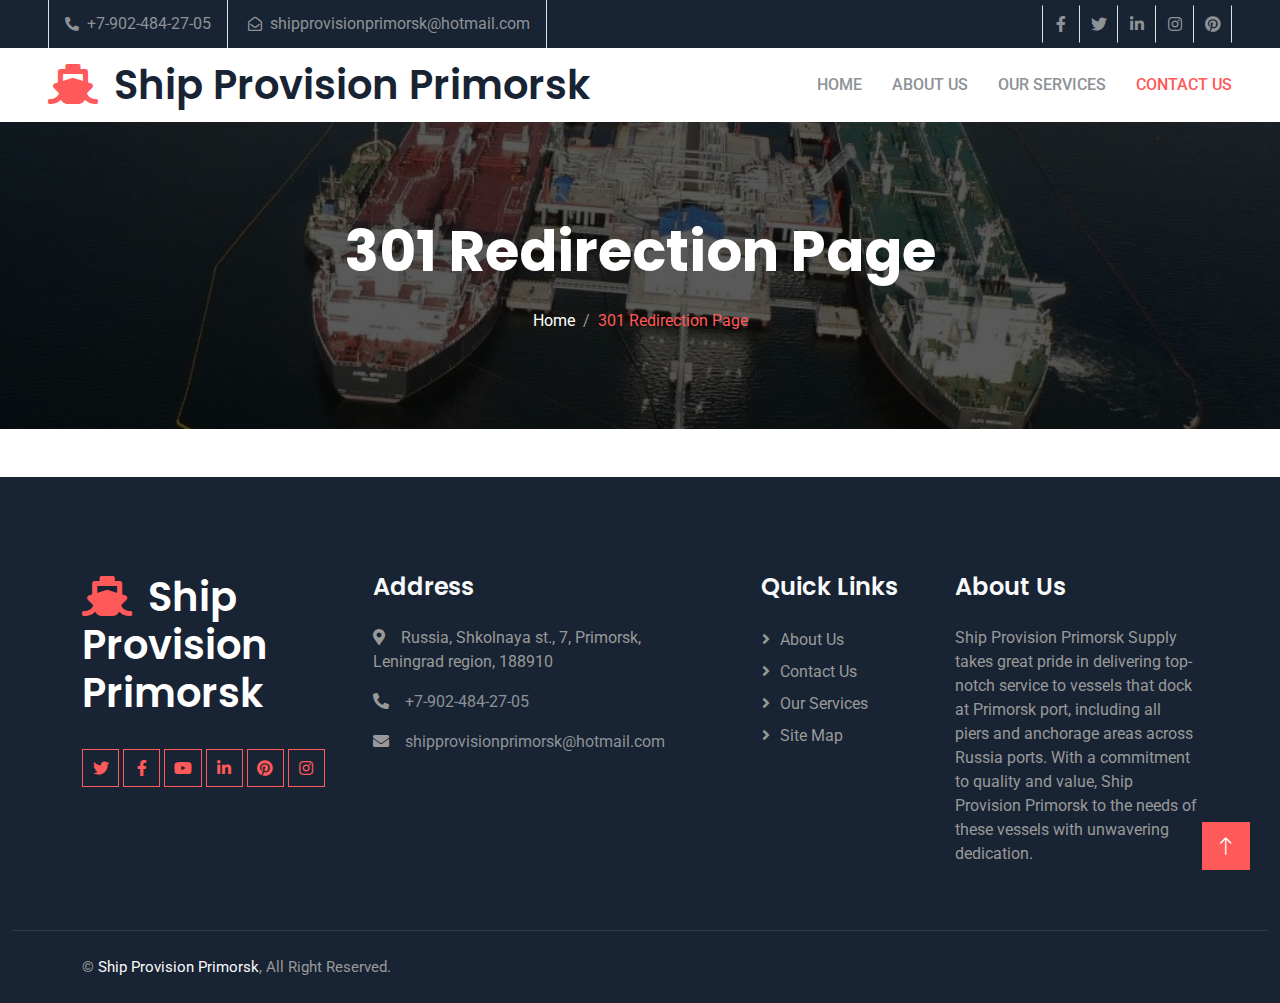
==== 301_redirection.html @ a79673f1 "website_one" ====
<!DOCTYPE html>
<html lang="en">
  <head>
    <meta charset="utf-8" />
    <title>Contact Us |Ship Provision Primorsk</title>
    <meta content="width=device-width, initial-scale=1.0" name="viewport" />
    <meta content="Cargo ship,Port operations,Shipping containers,Logistics,Bulk cargo,Shipping industry" name="keywords" />
    <meta name="description" content="Our cargo shipping services provide efficient and reliable transportation of goods around the world. We handle a variety of cargo types, including containerized cargo, bulk cargo, and oversized cargo, and offer comprehensive logistics solutions for businesses of all sizes. Contact us today to learn more.">

    <!-- Favicon -->
    <link href="./img/favicon.ico" rel="icon" />

    <!-- Google Web Fonts -->
    <link rel="preconnect" href="https://fonts.googleapis.com" />
    <link rel="preconnect" href="https://fonts.gstatic.com" crossorigin />
    <link
      href="https://fonts.googleapis.com/css2?family=Roboto:wght@400;500&family=Poppins:wght@600;700&display=swap"
      rel="stylesheet"
    />

    <!-- Icon Font Stylesheet -->
    <link
      href="https://cdnjs.cloudflare.com/ajax/libs/font-awesome/5.10.0/css/all.min.css"
      rel="stylesheet"
    />
    <link
      href="https://cdn.jsdelivr.net/npm/bootstrap-icons@1.4.1/font/bootstrap-icons.css"
      rel="stylesheet"
    />

    <!-- Libraries Stylesheet -->
    <link href="./lib/animate/animate.min.css" rel="stylesheet" />
    <link href="./lib/owlcarousel/assets/owl.carousel.min.css" rel="stylesheet" />

    <!-- Customized Bootstrap Stylesheet -->
    <link href="./css/bootstrap.min.css" rel="stylesheet" />

    <!-- Template Stylesheet -->
    <link href="./css/style.css" rel="stylesheet" />
  </head>

  <body>
    <!-- Spinner Start -->
    <div
      id="spinner"
      class="show bg-white position-fixed translate-middle w-100 vh-100 top-50 start-50 d-flex align-items-center justify-content-center"
    >
      <div class="spinner-grow text-primary" role="status"></div>
    </div>
    <!-- Spinner End -->

    <!-- Topbar Start -->
    <div class="container-fluid bg-dark p-0">
      <div class="row gx-0 d-none d-lg-flex">
        <div class="col-lg-7 px-5 text-start">
          <div
            class="h-100 d-inline-flex align-items-center border-start border-end px-3"
          >
            <small class="fa fa-phone-alt me-2"></small>
            <a href="tel:+7-902-484-27-05" class="text-secondary">+7-902-484-27-05</a>
          </div>
          <div class="h-100 d-inline-flex align-items-center border-end px-3">
            <small class="far fa-envelope-open me-2"></small>
            <a href="mailto:shipprovisionprimorsk@hotmail.com" class="text-secondary">shipprovisionprimorsk@hotmail.com</a>
          </div>
          <div class="h-100 d-inline-flex align-items-center border-end px-3">
            <small class="far fa-clock me-2"></small>
            <small>Mon - Fri : 09 AM - 09 PM</small>
          </div>
        </div>
        <div class="col-lg-5 px-5 text-end">
          <div class="h-100 d-inline-flex align-items-center">
            <a class="btn btn-square border-end border-start" href="https://web.facebook.com/profile.php?id=100092667631464"
              ><i class="fab fa-facebook-f"></i
            ></a>
            <a class="btn btn-square border-end" href=""
              ><i class="fab fa-twitter"></i
            ></a>
            <a class="btn btn-square border-end" href=""
              ><i class="fab fa-linkedin-in"></i
            ></a>
            <a class="btn btn-square border-end" href="https://www.instagram.com/shipprovisionprimorsk/"
              ><i class="fab fa-instagram"></i
            ></a>
            <a class="btn btn-square border-end" href="https://www.pinterest.com/shipprovisionprimorsk/"
              ><i class="fab fa-pinterest"></i
            ></a>
          </div>
        </div>
      </div>
    </div>
    <!-- Topbar End -->

    <!-- Navbar Start -->
    <nav
      class="navbar navbar-expand-lg bg-white navbar-light sticky-top px-4 px-lg-5 py-lg-0"
    >
      <a href="./index.html" class="navbar-brand d-flex align-items-center">
        <h1 class="m-0">
          <i class="fa fa-ship text-primary me-3"></i>Ship Provision Primorsk
        </h1>
      </a>
      <button
        type="button"
        class="navbar-toggler"
        data-bs-toggle="collapse"
        data-bs-target="#navbarCollapse"
      >
        <span class="navbar-toggler-icon"></span>
      </button>
      <div class="collapse navbar-collapse" id="navbarCollapse">
        <div class="navbar-nav ms-auto py-3 py-lg-0">
          <a href="./index.html" class="nav-item nav-link ">Home</a>
          <a href="./about_us.html" class="nav-item nav-link ">About Us</a>
          <a href="./our_service.html" class="nav-item nav-link ">Our Services</a>
          <a href="./contact_us.html" class="nav-item nav-link active">Contact Us</a>
        </div>
      </div>
    </nav>
    <!-- Navbar End -->

    <!-- Page Header Start -->
    <div
      class="container-fluid page-header py-5 mb-5 wow fadeIn"
      data-wow-delay="0.1s"
    >
      <div class="container text-center py-5">
        <h1 class="display-4 text-white animated slideInDown mb-4">
          301 Redirection Page
        </h1>
        <nav aria-label="breadcrumb animated slideInDown">
          <ol class="breadcrumb justify-content-center mb-0">
            <li class="breadcrumb-item">
              <a class="text-white" href="#">Home</a>
            </li>
            <li class="breadcrumb-item text-primary active" aria-current="page">
                301 Redirection Page
            </li>
          </ol>
        </nav>
      </div>
    </div>
    <!-- Page Header End -->

     
    <!-- Footer Start -->
    <div
      class="container-fluid bg-dark footer mt-5 pt-5 wow fadeIn"
      data-wow-delay="0.1s"
    >
      <div class="container py-5">
        <div class="row g-5">
          <div class="col-lg-3 col-md-6">
            <h1 class="text-white mb-4">
              <i class="fa fa-ship text-primary me-3"></i>Ship Provision Primorsk
            </h1>
            <div class="d-flex pt-2">
              <a class="btn btn-square btn-outline-primary me-1" href=""
                ><i class="fab fa-twitter"></i
              ></a>
              <a class="btn btn-square btn-outline-primary me-1" href="https://web.facebook.com/profile.php?id=100092667631464"
                ><i class="fab fa-facebook-f"></i
              ></a>
              <a class="btn btn-square btn-outline-primary me-1" href="https://www.youtube.com/@shipprovisionprimorsk"
                ><i class="fab fa-youtube"></i
              ></a>
              <a class="btn btn-square btn-outline-primary me-1" href=""
                ><i class="fab fa-linkedin-in"></i
              ></a>
              <a class="btn btn-square btn-outline-primary me-1" href="https://www.pinterest.com/shipprovisionprimorsk/"
                ><i class="fab fa-pinterest"></i
              ></a>
              <a class="btn btn-square btn-outline-primary me-0" href="https://www.instagram.com/shipprovisionprimorsk/"
                ><i class="fab fa-instagram"></i
              ></a>
            </div>
          </div>
          <div class="col-lg-4 col-md-6 ">
            <h4 class="text-light mb-4">Address</h4>
            <p>
              <i class="fa fa-map-marker-alt me-3"></i>Russia, Shkolnaya st., 7, Primorsk, Leningrad region, 188910
            </p>
            <p><i class="fa fa-phone-alt me-3"></i><a href="tel:+7-902-484-27-05" class="text-secondary">+7-902-484-27-05</a></p>
            <p><i class="fa fa-envelope me-3"></i><a href="mailto:shipprovisionprimorsk@hotmail.com" class="text-secondary">shipprovisionprimorsk@hotmail.com</a></p>
          </div>
          <div class="col-lg-2 col-md-6">
            <h4 class="text-light mb-4">Quick Links</h4>
            <a class="btn btn-link" href="./about_us.html">About Us</a>
            <a class="btn btn-link" href="./contact_us.html">Contact Us</a>
            <a class="btn btn-link" href="./our_service.html">Our Services</a>
            <a class="btn btn-link" href="./site_map.html">Site Map</a>
          </div>
          <div class="col-lg-3 col-md-6">
            <h4 class="text-light mb-4">About Us</h4>
            <p>Ship Provision Primorsk Supply takes great pride in delivering top-notch service to vessels that dock at Primorsk port, including all piers and anchorage areas across Russia ports. With a commitment to quality and value, Ship Provision Primorsk to the needs of these vessels with unwavering dedication.</p>
          </div>
        </div>
      </div>
      <div class="container-fluid copyright">
        <div class="container">
          <div class="row">
            <div class="col-md-6 text-center text-md-start mb-3 mb-md-0">
              &copy; <a href="#">Ship Provision Primorsk</a>, All Right Reserved.
            </div>
          </div>
        </div>
      </div>
    </div>
    <!-- Footer End -->

    <!-- Back to Top -->
    <a href="#" class="btn btn-lg btn-primary btn-lg-square back-to-top"
      ><i class="bi bi-arrow-up"></i
    ></a>

    <!-- JavaScript Libraries -->
    <script src="https://code.jquery.com/jquery-3.4.1.min.js"></script>
    <script src="https://cdn.jsdelivr.net/npm/bootstrap@5.0.0/dist/js/bootstrap.bundle.min.js"></script>
    <script src="lib/wow/wow.min.js"></script>
    <script src="lib/easing/easing.min.js"></script>
    <script src="lib/waypoints/waypoints.min.js"></script>
    <script src="lib/owlcarousel/owl.carousel.min.js"></script>

    <!-- Template Javascript -->
    <script src="js/main.js"></script>
  </body>
</html>
---- css/style.css ----
/********** Template CSS **********/
:root {
    --primary: #FF5959;
    --secondary: #8D9297;
    --light: #F8F9FA;
    --dark: #182333;
}

.back-to-top {
    position: fixed;
    display: none;
    right: 30px;
    bottom: 30px;
    z-index: 99;
}


/*** Spinner ***/
#spinner {
    opacity: 0;
    visibility: hidden;
    transition: opacity .5s ease-out, visibility 0s linear .5s;
    z-index: 99999;
}

#spinner.show {
    transition: opacity .5s ease-out, visibility 0s linear 0s;
    visibility: visible;
    opacity: 1;
}


/*** Button ***/
.btn {
    font-weight: 500;
    transition: .5s;
}

.btn.btn-primary,
.btn.btn-outline-primary:hover {
    color: #FFFFFF;
}

.btn-square {
    width: 38px;
    height: 38px;
}

.btn-sm-square {
    width: 32px;
    height: 32px;
}

.btn-lg-square {
    width: 48px;
    height: 48px;
}

.btn-square,
.btn-sm-square,
.btn-lg-square {
    padding: 0;
    display: flex;
    align-items: center;
    justify-content: center;
    font-weight: normal;
}


/*** Navbar ***/
.navbar.sticky-top {
    top: -100px;
    transition: .5s;
}

.navbar .navbar-nav .nav-link {
    margin-left: 30px;
    padding: 25px 0;
    color: var(--secondary);
    font-weight: 500;
    text-transform: uppercase;
    outline: none;
}

.navbar .navbar-nav .nav-link:hover,
.navbar .navbar-nav .nav-link.active {
    color: var(--primary);
}

.navbar .dropdown-toggle::after {
    border: none;
    content: "\f107";
    font-family: "Font Awesome 5 Free";
    font-weight: 900;
    vertical-align: middle;
    margin-left: 8px;
}

@media (max-width: 991.98px) {
    .navbar .navbar-nav .nav-link  {
        margin-left: 0;
        padding: 10px 0;
    }

    .navbar .navbar-nav {
        margin-top: 25px;
        border-top: 1px solid #EEEEEE;
    }
}

@media (min-width: 992px) {
    .navbar .nav-item .dropdown-menu {
        display: block;
        border: none;
        margin-top: 0;
        top: 150%;
        right: 0;
        opacity: 0;
        visibility: hidden;
        transition: .5s;
    }

    .navbar .nav-item:hover .dropdown-menu {
        top: 100%;
        visibility: visible;
        transition: .5s;
        opacity: 1;
    }
}


/*** Header ***/
.carousel-caption {
    top: 0;
    left: 0;
    right: 0;
    bottom: 0;
    display: flex;
    align-items: center;
    text-align: start;
    background: rgba(0, 0, 0, .65);
    z-index: 1;
}

.carousel-control-prev,
.carousel-control-next {
    width: 15%;
}

.carousel-control-prev-icon,
.carousel-control-next-icon {
    width: 4rem;
    height: 4rem;
    background-color: var(--dark);
    border: 15px solid var(--dark);
    border-radius: 50px;
}

.carousel-caption .breadcrumb-item+.breadcrumb-item::before {
    content: "\f111";
    font-family: "Font Awesome 5 Free";
    font-weight: 900;
    color: var(--primary);
}

@media (max-width: 768px) {
    #header-carousel .carousel-item {
        position: relative;
        min-height: 450px;
    }
    
    #header-carousel .carousel-item img {
        position: absolute;
        width: 100%;
        height: 100%;
        object-fit: cover;
    }

    .carousel-control-prev-icon,
    .carousel-control-next-icon {
        width: 3rem;
        height: 3rem;
        border-width: 12px;
    }
}

.page-header {
    background: linear-gradient(rgba(0, 0, 0, .65), rgba(0, 0, 0, .65)), url(../img/carousel-1.jpg) center center no-repeat;
    background-size: cover;
}

.page-header .breadcrumb-item+.breadcrumb-item::before {
    color: #999999;
}


/*** Facts ***/
.facts-overlay {
    position: absolute;
    padding: 30px;
    width: 100%;
    height: 100%;
    top: 0;
    left: 0;
    display: flex;
    flex-direction: column;
    justify-content: center;
    background: rgba(0, 0, 0, .65);
}

.facts-overlay h1 {
    font-size: 120px;
    color: transparent;
    -webkit-text-stroke: 2px var(--primary);
}

.facts-overlay a:hover {
    color: var(--primary) !important;
}


/*** Service ***/
.service-text::before {
    position: absolute;
    content: "";
    width: 100%;
    height: 0;
    top: 0;
    left: 0;
    background: var(--primary);
    opacity: 0;
    transition: .5s;
}

.service-item:hover .service-text::before {
    height: 100%;
    opacity: 1;
}

.service-text * {
    position: relative;
    transition: .5s;
    z-index: 1;
}

.service-item:hover .service-text * {
    color: #FFFFFF !important;
}


/*** Appointment ***/
.appointment {
    background: linear-gradient(rgba(0, 0, 0, .65), rgba(0, 0, 0, .65)), url(../img/carousel-2.jpg) center center no-repeat;
    background-size: cover;
}


/*** Team ***/
.team-text {
    position: absolute;
    width: 75%;
    bottom: 30px;
    left: 0;
    transition: .5s;
}

.team-item:hover .team-text {
    width: 100%;
}

.team-text * {
    transition: .5s;
}

.team-item:hover .team-text * {
    letter-spacing: 2px;
}


/*** Testimonial ***/
.testimonial-carousel .owl-item img {
    width: 100px;
    height: 100px;
}

.testimonial-carousel .owl-nav {
    margin-top: 30px;
    display: flex;
    justify-content: start;
}

.testimonial-carousel .owl-nav .owl-prev,
.testimonial-carousel .owl-nav .owl-next {
    margin-right: 15px;
    width: 50px;
    height: 50px;
    display: flex;
    align-items: center;
    justify-content: center;
    color: var(--dark);
    border: 2px solid var(--primary);
    border-radius: 50px;
    font-size: 18px;
    transition: .5s;
}

.testimonial-carousel .owl-nav .owl-prev:hover,
.testimonial-carousel .owl-nav .owl-next:hover {
    color: #FFFFFF;
    background: var(--primary);
}


/*** Footer ***/
.footer {
    color: #999999;
}

.footer .btn.btn-link {
    display: block;
    margin-bottom: 5px;
    padding: 0;
    text-align: left;
    color: #999999;
    font-weight: normal;
    text-transform: capitalize;
    transition: .3s;
}

.footer .btn.btn-link::before {
    position: relative;
    content: "\f105";
    font-family: "Font Awesome 5 Free";
    font-weight: 900;
    color: #999999;
    margin-right: 10px;
}

.footer .btn.btn-link:hover {
    color: var(--light);
    letter-spacing: 1px;
    box-shadow: none;
}

.footer .copyright {
    padding: 25px 0;
    font-size: 15px;
    border-top: 1px solid rgba(256, 256, 256, .1);
}

.footer .copyright a {
    color: var(--light);
}

.footer .copyright a:hover {
    color: var(--primary);
}
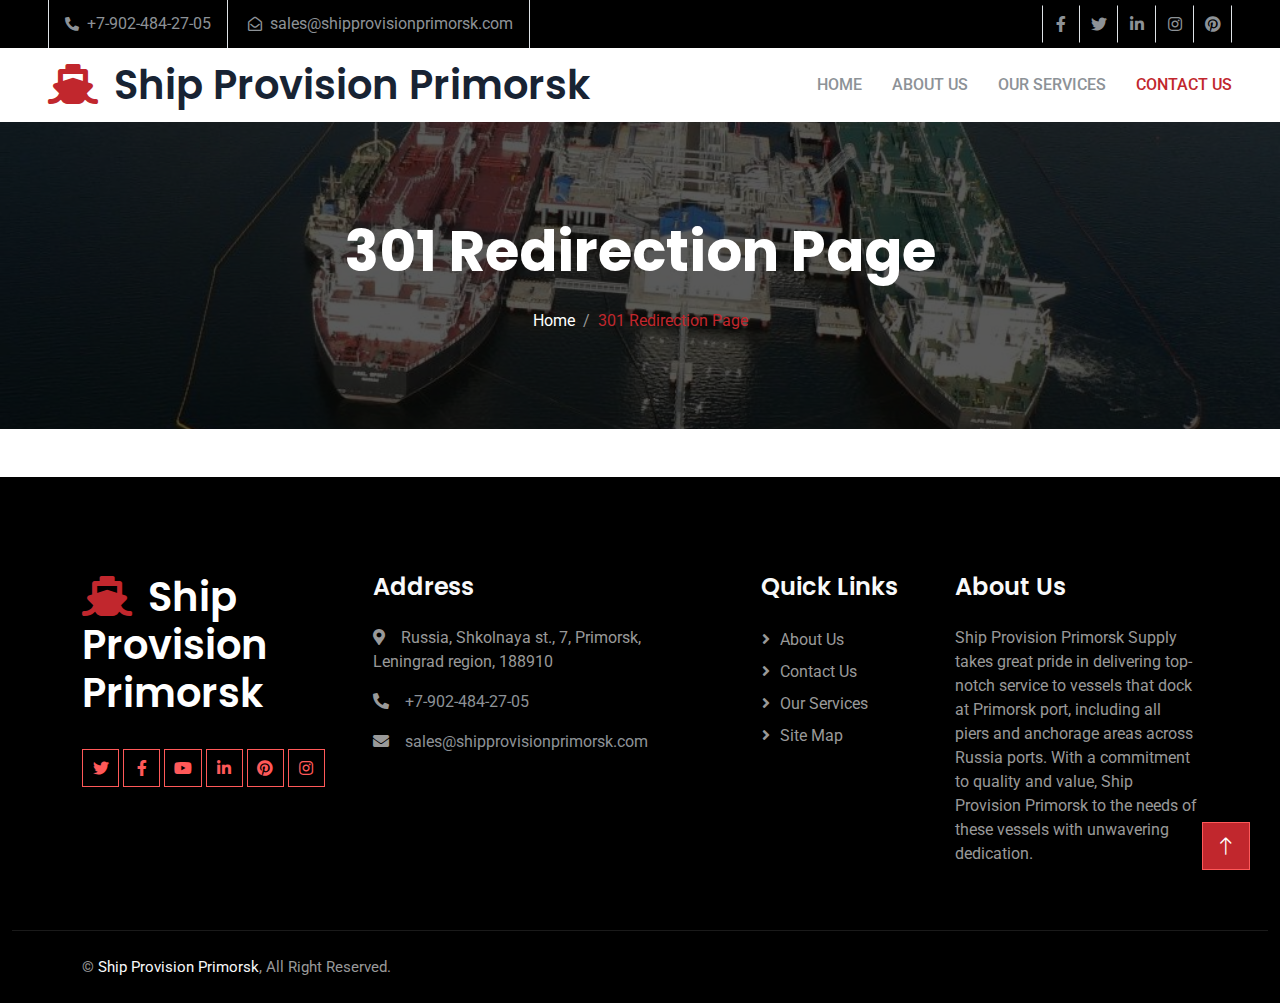
==== commit 46f645ab: "email_updated" ====
--- a/301_redirection.html
+++ b/301_redirection.html
@@ -61,7 +61,7 @@
           </div>
           <div class="h-100 d-inline-flex align-items-center border-end px-3">
             <small class="far fa-envelope-open me-2"></small>
-            <a href="mailto:shipprovisionprimorsk@hotmail.com" class="text-secondary">shipprovisionprimorsk@hotmail.com</a>
+            <a href="mailto:sales@shipprovisionprimorsk.com" class="text-secondary">sales@shipprovisionprimorsk.com</a>
           </div>
           <div class="h-100 d-inline-flex align-items-center border-end px-3">
             <small class="far fa-clock me-2"></small>
@@ -181,7 +181,7 @@
               <i class="fa fa-map-marker-alt me-3"></i>Russia, Shkolnaya st., 7, Primorsk, Leningrad region, 188910
             </p>
             <p><i class="fa fa-phone-alt me-3"></i><a href="tel:+7-902-484-27-05" class="text-secondary">+7-902-484-27-05</a></p>
-            <p><i class="fa fa-envelope me-3"></i><a href="mailto:shipprovisionprimorsk@hotmail.com" class="text-secondary">shipprovisionprimorsk@hotmail.com</a></p>
+            <p><i class="fa fa-envelope me-3"></i><a href="mailto:sales@shipprovisionprimorsk.com" class="text-secondary">sales@shipprovisionprimorsk.com</a></p>
           </div>
           <div class="col-lg-2 col-md-6">
             <h4 class="text-light mb-4">Quick Links</h4>
--- a/css/style.css
+++ b/css/style.css
@@ -1,9 +1,9 @@
 /********** Template CSS **********/
 :root {
-    --primary: #FF5959;
+    --primary: #c1272d;
     --secondary: #8D9297;
     --light: #F8F9FA;
-    --dark: #182333;
+    --dark: #000000;
 }
 
 .back-to-top {
@@ -128,6 +128,12 @@
     }
 }
 
+ul {
+    --icon-space: 1.3em;
+    list-style: none;
+    padding: 0;
+  }
+  
 
 /*** Header ***/
 .carousel-caption {
@@ -248,69 +254,6 @@
 }
 
 
-/*** Appointment ***/
-.appointment {
-    background: linear-gradient(rgba(0, 0, 0, .65), rgba(0, 0, 0, .65)), url(../img/carousel-2.jpg) center center no-repeat;
-    background-size: cover;
-}
-
-
-/*** Team ***/
-.team-text {
-    position: absolute;
-    width: 75%;
-    bottom: 30px;
-    left: 0;
-    transition: .5s;
-}
-
-.team-item:hover .team-text {
-    width: 100%;
-}
-
-.team-text * {
-    transition: .5s;
-}
-
-.team-item:hover .team-text * {
-    letter-spacing: 2px;
-}
-
-
-/*** Testimonial ***/
-.testimonial-carousel .owl-item img {
-    width: 100px;
-    height: 100px;
-}
-
-.testimonial-carousel .owl-nav {
-    margin-top: 30px;
-    display: flex;
-    justify-content: start;
-}
-
-.testimonial-carousel .owl-nav .owl-prev,
-.testimonial-carousel .owl-nav .owl-next {
-    margin-right: 15px;
-    width: 50px;
-    height: 50px;
-    display: flex;
-    align-items: center;
-    justify-content: center;
-    color: var(--dark);
-    border: 2px solid var(--primary);
-    border-radius: 50px;
-    font-size: 18px;
-    transition: .5s;
-}
-
-.testimonial-carousel .owl-nav .owl-prev:hover,
-.testimonial-carousel .owl-nav .owl-next:hover {
-    color: #FFFFFF;
-    background: var(--primary);
-}
-
-
 /*** Footer ***/
 .footer {
     color: #999999;
